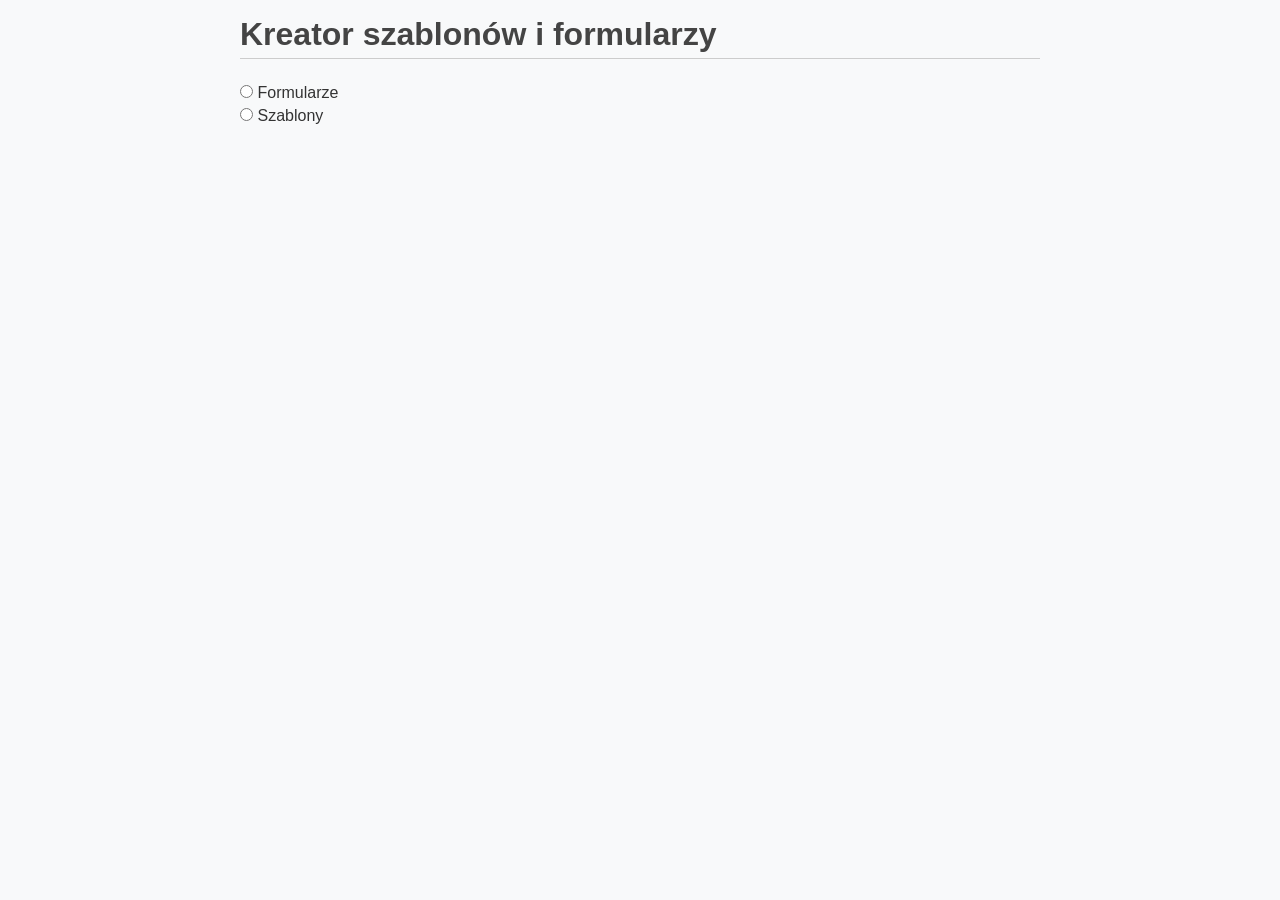
==== public/index.html @ 87550e01 "a" ====
<!DOCTYPE forms>
<forms lang="pl">
<head>
  <meta charset="UTF-8" />
  <title>Kreator formularzy</title>
  <link rel="stylesheet" href="./css/main.css" />
  <link rel="stylesheet" href="./css/index.css" />
</head>
<body>
  <h1>Kreator szablonów i formularzy</h1>
    <form id ="modeForm">
      <input type="radio" id="forms" name="mode" value="forms">
      <label for="forms">Formularze</label><br>
      <input type="radio" id="templates" name="mode" value="templates">
      <label for="templates">Szablony</label><br>
    </form>

<div class="controls">
  
</div>

  <div id="template-select-wrapper" style="display:none;">
    <label>Wybierz szablon:
      <select id="template-select"></select>
    </label>
  </div>

  <form id="form-builder"></form>


  <div id="savedData">
  </div>

  <script src="./js/index.js"></script>
</body>
</forms>
---- public/css/main.css ----
body {
    font-family: Arial, sans-serif;
    max-width: 800px;
    margin: auto;
    padding: 1rem;
    background: #f8f9fa;
    color: #333;
  }
  
  h1, h2 {
    color: #444;
    border-bottom: 1px solid #ccc;
    padding-bottom: 0.3rem;
  }
  
  input {
    padding: 0.3rem;
    margin: 0.3rem 0;
  }
  
  button {
    padding: 0.4rem 0.8rem;
    margin: 0.3rem;
    cursor: pointer;
    background: #007bff;
    color: white;
    border: none;
    border-radius: 5px;
  }
  
  button:hover {
    background: #0056b3;
  }
  
  form div {
    margin-bottom: 0.5rem;
  }
---- public/css/index.css ----
table {
    width: 100%;
    border-collapse: collapse;
    margin-top: 1rem;
  }
  
  th, td {
    padding: 0.5rem;
    border: 1px solid #ccc;
    text-align: left;
  }
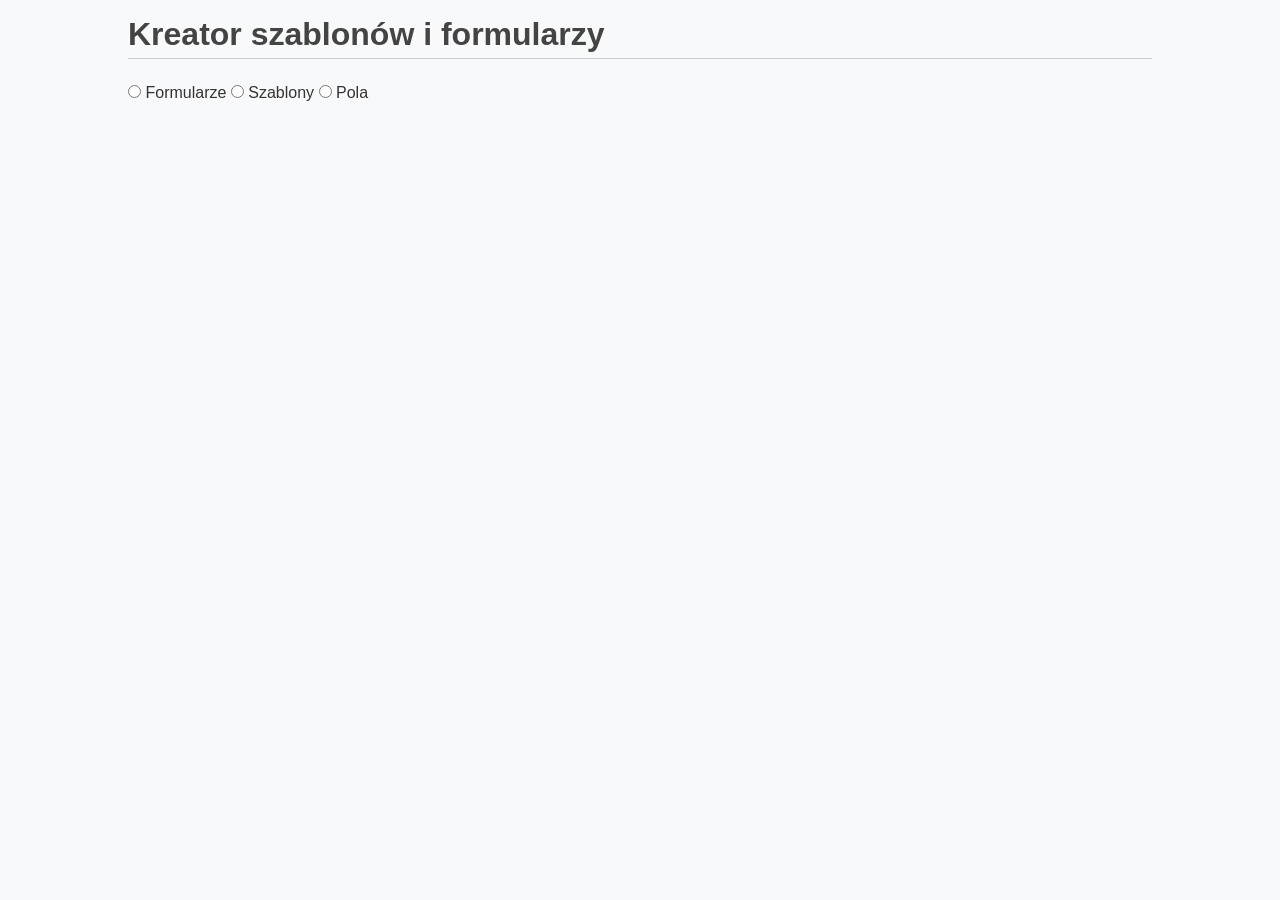
==== commit fd78f473: "XD" ====
--- a/public/index.html
+++ b/public/index.html
@@ -10,26 +10,15 @@
   <h1>Kreator szablonów i formularzy</h1>
     <form id ="modeForm">
       <input type="radio" id="forms" name="mode" value="forms">
-      <label for="forms">Formularze</label><br>
+      <label for="forms">Formularze</label>
       <input type="radio" id="templates" name="mode" value="templates">
-      <label for="templates">Szablony</label><br>
+      <label for="templates">Szablony</label>
+      <input type="radio" name="mode" id="fields" value="fields">
+      <label for="fields">Pola</label>
     </form>
-
-<div class="controls">
-  
 </div>
-
-  <div id="template-select-wrapper" style="display:none;">
-    <label>Wybierz szablon:
-      <select id="template-select"></select>
-    </label>
-  </div>
-
-  <form id="form-builder"></form>
-
-
-  <div id="savedData">
-  </div>
+<div id="savedData">
+</div>
 
   <script src="./js/index.js"></script>
 </body>
--- a/public/css/main.css
+++ b/public/css/main.css
@@ -1,6 +1,6 @@
 body {
     font-family: Arial, sans-serif;
-    max-width: 800px;
+    max-width: 80%;
     margin: auto;
     padding: 1rem;
     background: #f8f9fa;
--- a/public/css/index.css
+++ b/public/css/index.css
@@ -1,11 +1,25 @@
-table {
+#formsTable, #templatesTable {
     width: 100%;
     border-collapse: collapse;
     margin-top: 1rem;
+  }
+
+#fieldsTable {
+    width: 20%;
+    border-collapse: collapse;
+    margin-top: 1rem;
+    margin-left: auto;
+    margin-right: auto;
+    text-align: center;
+  }
+  
+#fieldsTable th, #fieldsTable td {
+    text-align: center;
   }
   
   th, td {
     padding: 0.5rem;
     border: 1px solid #ccc;
     text-align: left;
-  }+  }
+
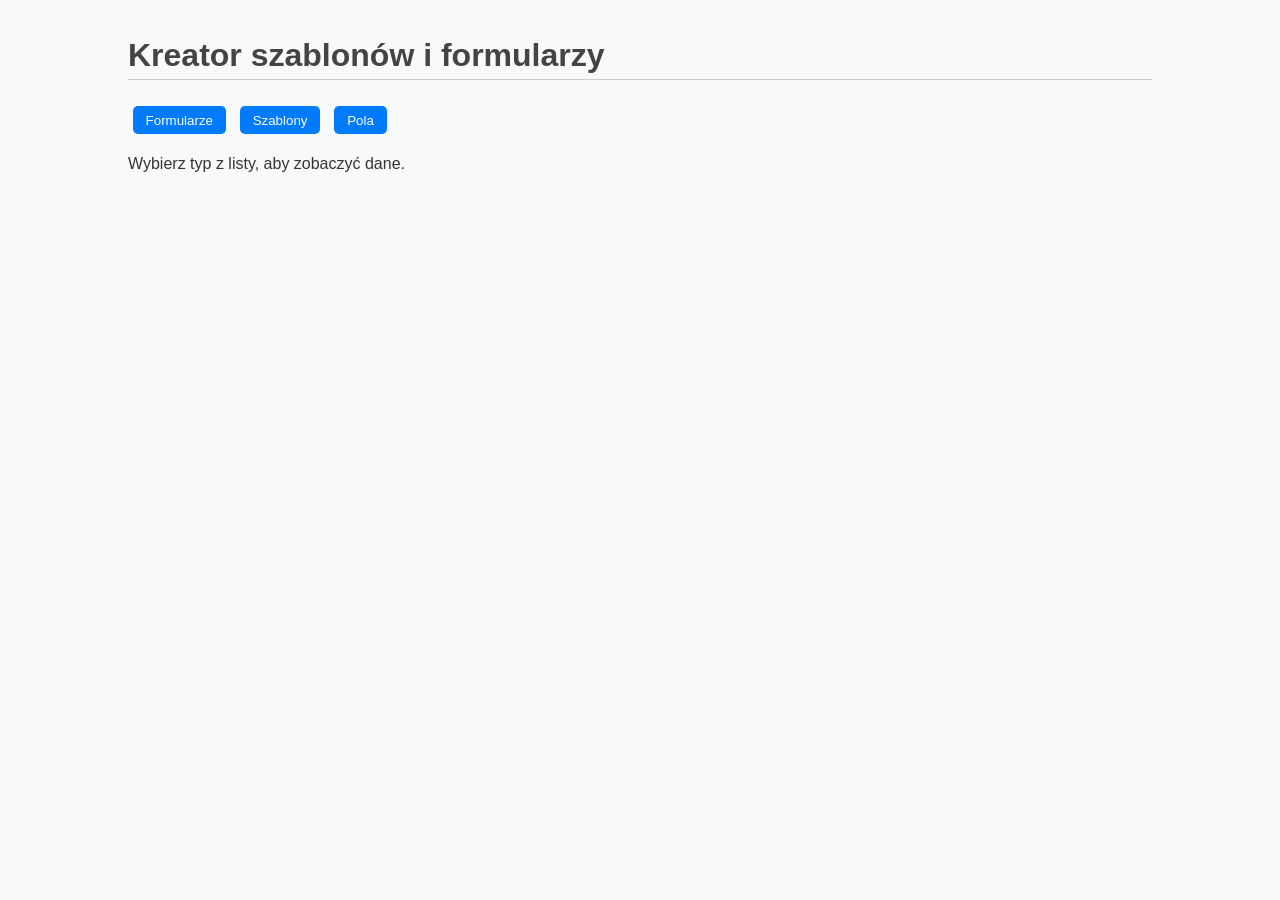
==== commit a7781688: "b" ====
--- a/public/index.html
+++ b/public/index.html
@@ -1,5 +1,5 @@
-<!DOCTYPE forms>
-<forms lang="pl">
+<!DOCTYPE html>
+<html lang="pl">
 <head>
   <meta charset="UTF-8" />
   <title>Kreator formularzy</title>
@@ -8,18 +8,15 @@
 </head>
 <body>
   <h1>Kreator szablonów i formularzy</h1>
-    <form id ="modeForm">
-      <input type="radio" id="forms" name="mode" value="forms">
-      <label for="forms">Formularze</label>
-      <input type="radio" id="templates" name="mode" value="templates">
-      <label for="templates">Szablony</label>
-      <input type="radio" name="mode" id="fields" value="fields">
-      <label for="fields">Pola</label>
-    </form>
-</div>
-<div id="savedData">
-</div>
+  <form id="modeForm">
+    <button type="button" value="forms">Formularze</button>
+    <button type="button" value="templates">Szablony</button>
+    <button type="button" value="fields">Pola</button>
+  </form>
+  <div id="savedData">
+    <p>Wybierz typ z listy, aby zobaczyć dane.</p>
+  </div>
 
   <script src="./js/index.js"></script>
 </body>
-</forms>
+</html>
--- a/public/css/index.css
+++ b/public/css/index.css
@@ -5,21 +5,27 @@
   }
 
 #fieldsTable {
-    width: 20%;
+    width: 25%;
     border-collapse: collapse;
     margin-top: 1rem;
     margin-left: auto;
     margin-right: auto;
     text-align: center;
   }
+
   
-#fieldsTable th, #fieldsTable td {
-    text-align: center;
-  }
-  
-  th, td {
-    padding: 0.5rem;
-    border: 1px solid #ccc;
-    text-align: left;
-  }
+th, td {
+  padding: 0.5rem;
+  border: 1px solid #ccc;
+  text-align: center;
+}
 
+td:last-child {
+  display: flex;
+  justify-content: space-evenly;
+}
+
+.selected {
+  background: #b0bec5;
+  color: #000000
+}
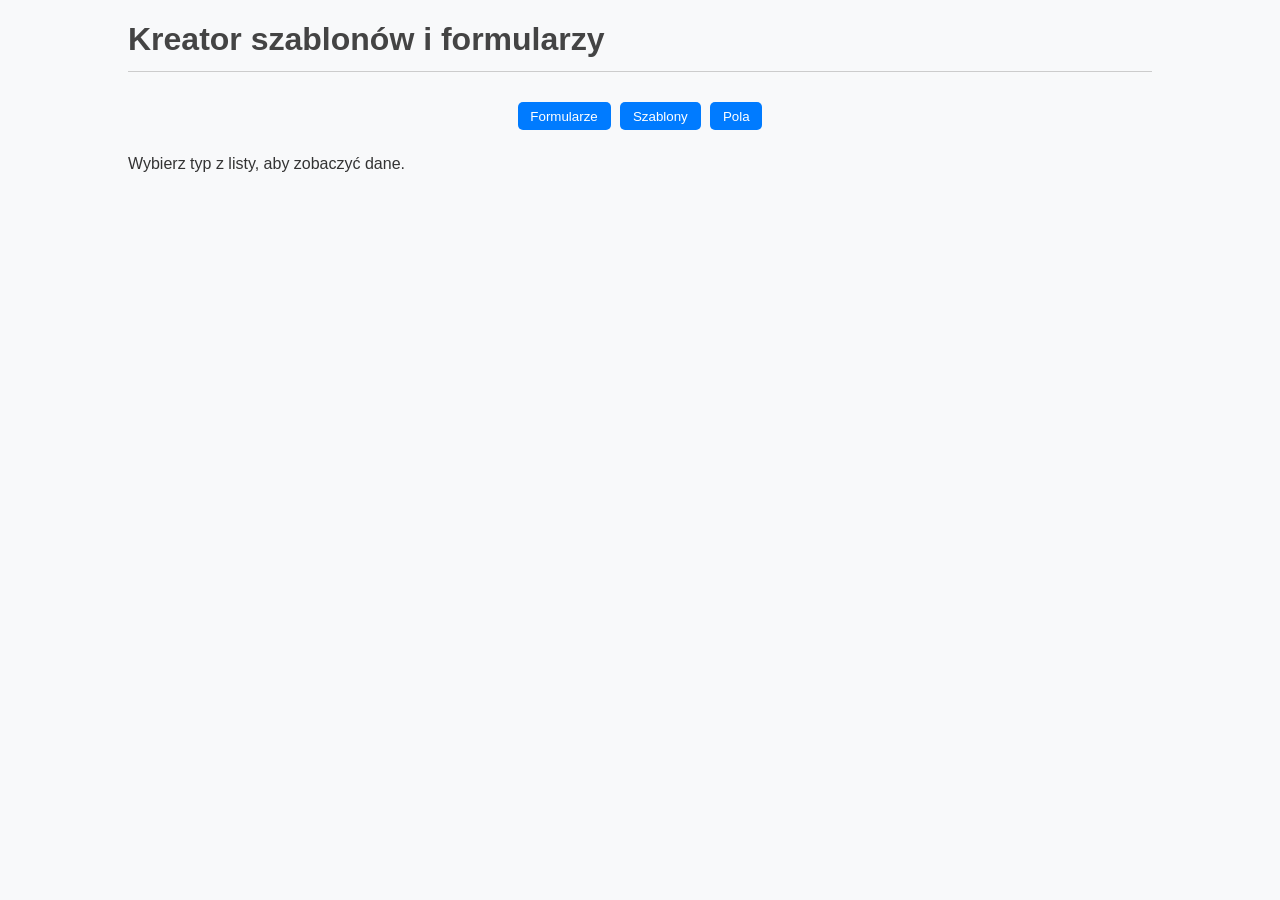
==== commit e09e6116: "Adds CRUD support for fields and UI improvements Introduces create and update API endpoints for mana" ====
--- a/public/index.html
+++ b/public/index.html
@@ -5,18 +5,23 @@
   <title>Kreator formularzy</title>
   <link rel="stylesheet" href="./css/main.css" />
   <link rel="stylesheet" href="./css/index.css" />
+  
 </head>
 <body>
-  <h1>Kreator szablonów i formularzy</h1>
-  <form id="modeForm">
-    <button type="button" value="forms">Formularze</button>
-    <button type="button" value="templates">Szablony</button>
-    <button type="button" value="fields">Pola</button>
-  </form>
-  <div id="savedData">
-    <p>Wybierz typ z listy, aby zobaczyć dane.</p>
+  <div id="container">
+    <h1>Kreator szablonów i formularzy</h1>
+    <form id="modeForm">
+      <button type="button" value="forms">Formularze</button>
+      <button type="button" value="templates">Szablony</button>
+      <button type="button" value="fields">Pola</button>
+    </form>
+    <div id="main">
+      <div id="savedData">
+        <p>Wybierz typ z listy, aby zobaczyć dane.</p>
+      </div>
+    </div>
+  
   </div>
-
   <script src="./js/index.js"></script>
 </body>
 </html>
--- a/public/css/main.css
+++ b/public/css/main.css
@@ -1,8 +1,8 @@
 body {
     font-family: Arial, sans-serif;
     max-width: 80%;
-    margin: auto;
-    padding: 1rem;
+    margin: 0 auto;
+    padding: 0;
     background: #f8f9fa;
     color: #333;
   }
--- a/public/css/index.css
+++ b/public/css/index.css
@@ -13,7 +13,11 @@
     text-align: center;
   }
 
-  
+#savedData {
+  max-height: 80vh;
+  overflow-y: auto;
+}
+
 th, td {
   padding: 0.5rem;
   border: 1px solid #ccc;
@@ -28,4 +32,35 @@
 .selected {
   background: #b0bec5;
   color: #000000
+}
+
+#modeForm {
+  display: flex;
+  justify-content: center;
+  align-items: center;
+}
+/* #createButton {
+  display: block;
+  margin: 1vh auto 0 auto;
+  padding: 0.5rem 1rem;
+} */
+ #createButton {
+  display: block;
+  /* margin: 1.5rem auto 0 auto; 
+  padding: 0.5rem 1rem; */
+  max-width: 200px;
+}
+
+#container > h1 {
+  height: 5vh;
+}
+#container > #modeForm {
+  height: 5vh;
+}
+#container > #main > #createButton {
+  height: auto;
+  margin-top: calc((5vh - 2.5em) / 2);
+  margin-bottom: calc((5vh - 2.5em) / 2);
+  margin-left: auto;
+  margin-right: auto;
 }
